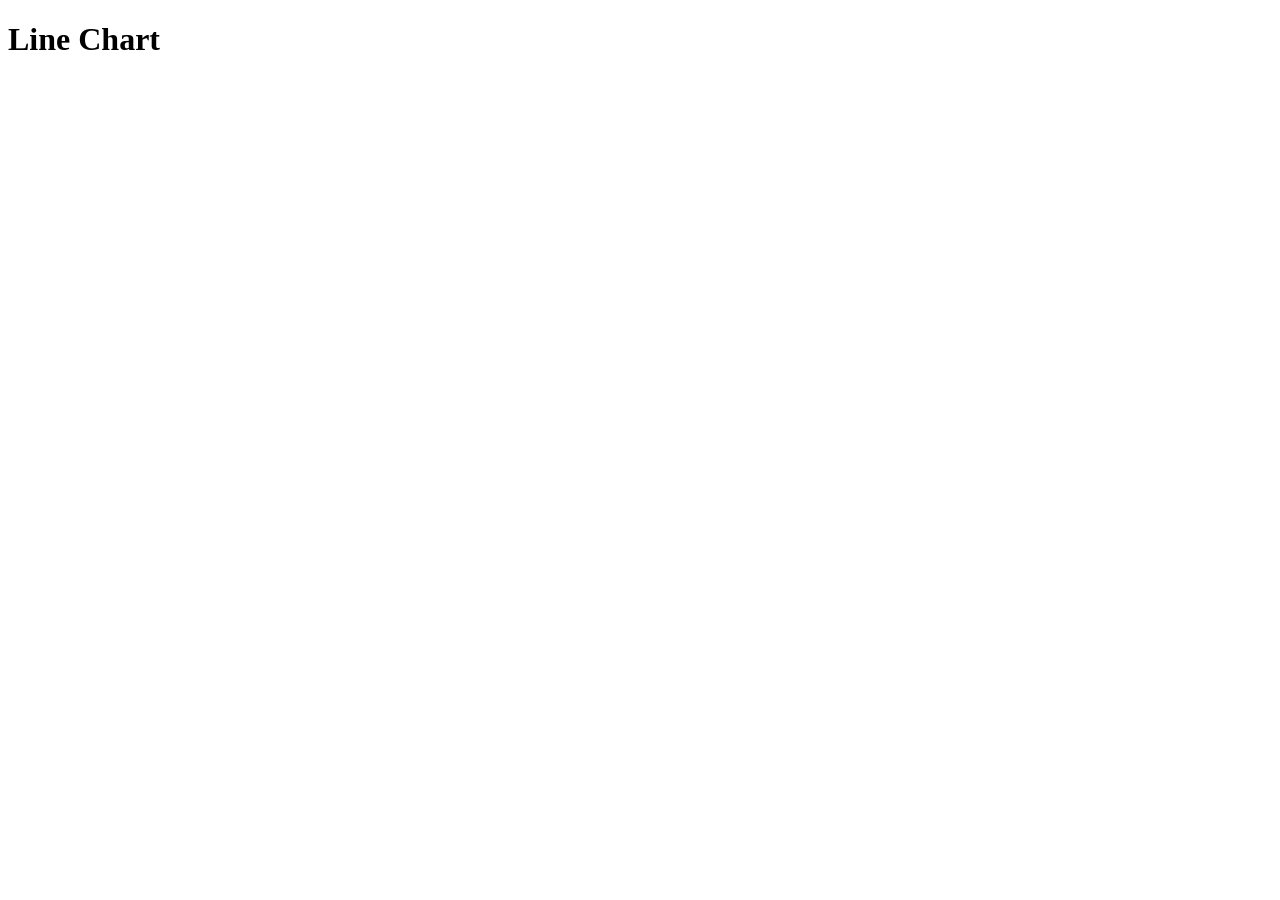
==== index.html @ 6250c504 "Added lineIndex" ====
<!DOCTYPE html>
<html lang="en">
<head>
    <meta charset="UTF-8">
    <meta name="viewport" content="width=device-width, initial-scale=1.0">
    <title>Linechart</title>
</head>
<body>
    <h1>Line Chart</h1>
    
</body>
</html>
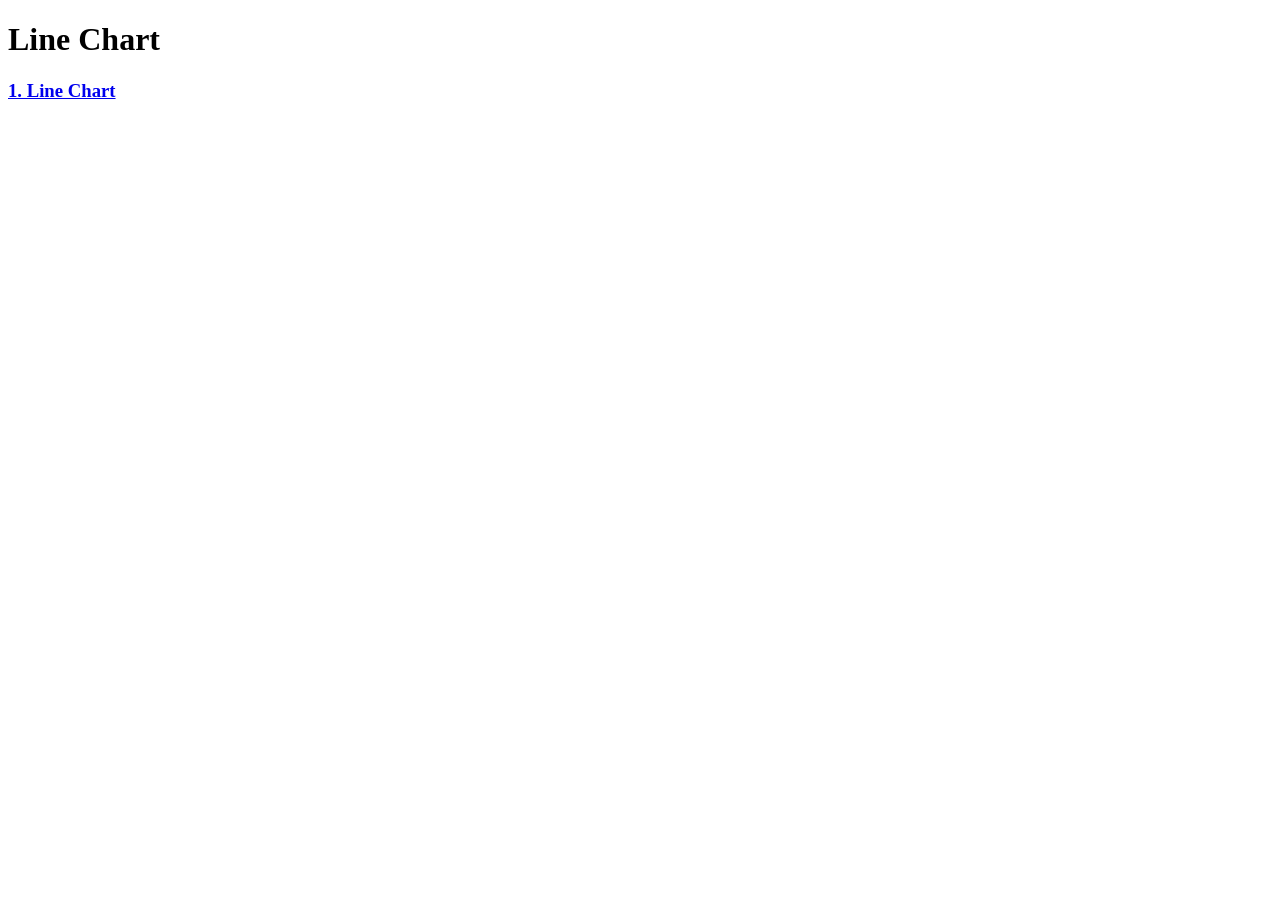
==== commit 8f17ba72: "Added Basic LineChart" ====
--- a/index.html
+++ b/index.html
@@ -7,6 +7,7 @@
 </head>
 <body>
     <h1>Line Chart</h1>
+    <h3><a href="linechart.html">1. Line Chart</a></h3>
     
 </body>
 </html>
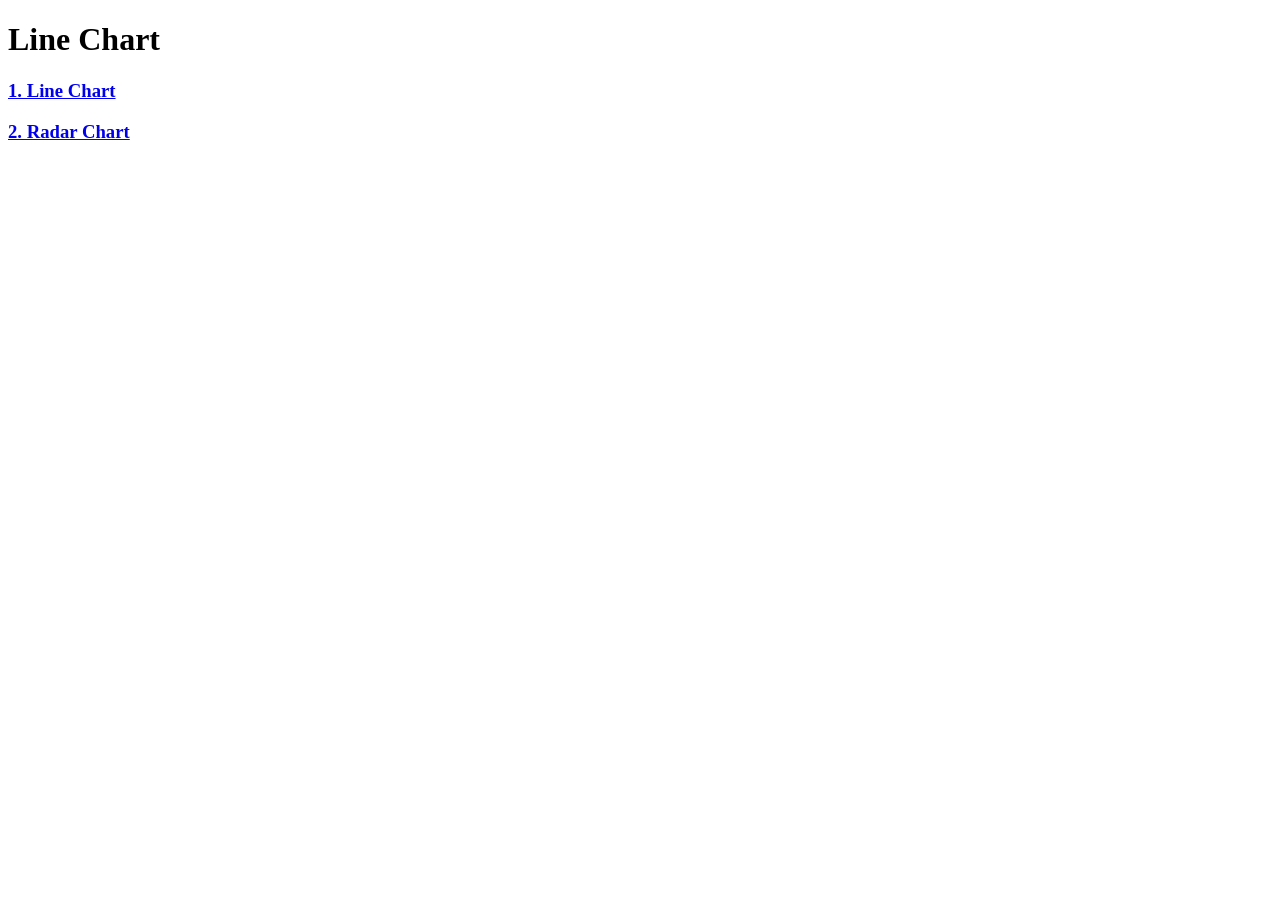
==== commit 6345ae97: "Added My Radarchart" ====
--- a/index.html
+++ b/index.html
@@ -8,6 +8,8 @@
 <body>
     <h1>Line Chart</h1>
     <h3><a href="linechart.html">1. Line Chart</a></h3>
+    <h3><a href="radar.html">2. Radar Chart</a></h3>
     
 </body>
+
 </html>
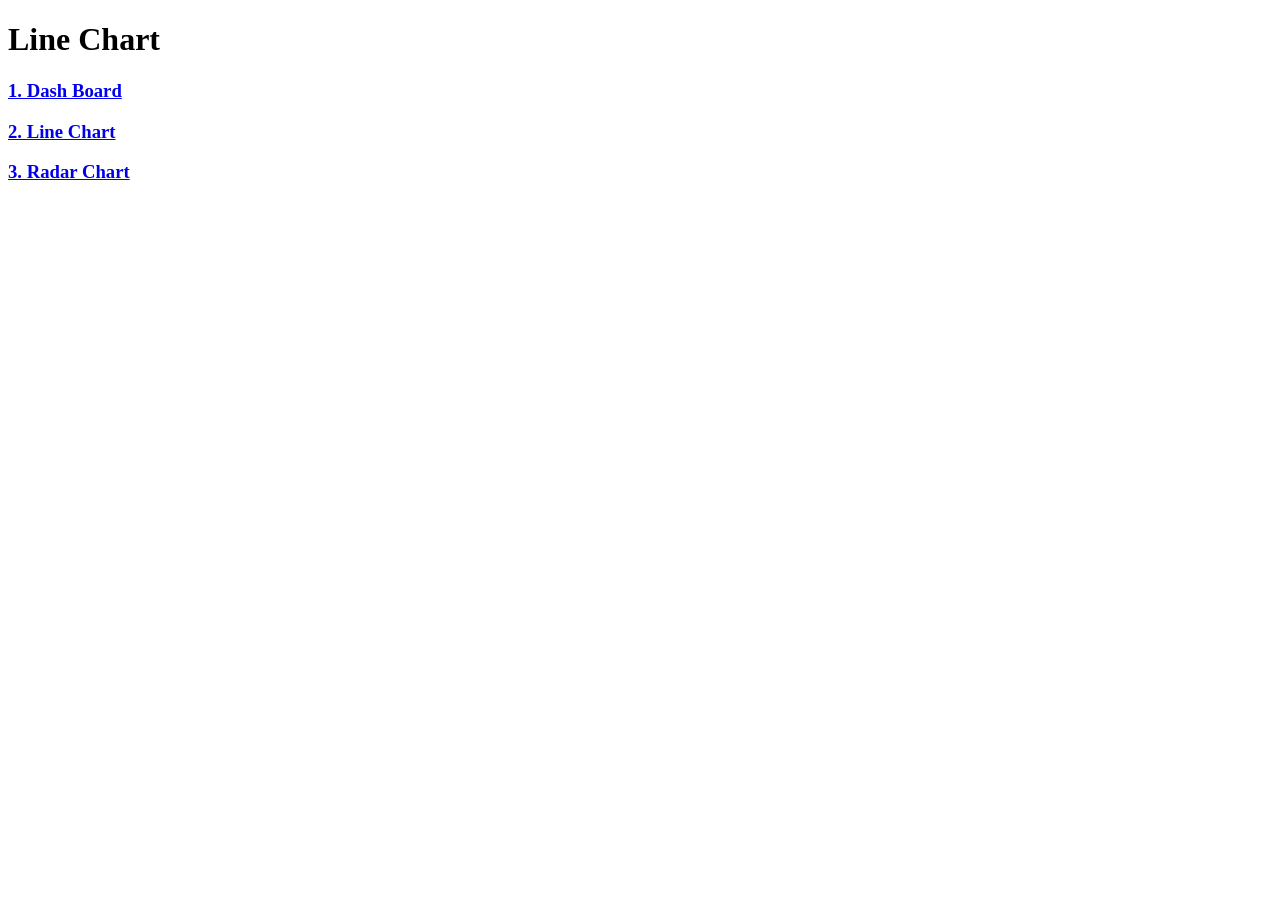
==== commit fd339244: "Added DashBoard" ====
--- a/index.html
+++ b/index.html
@@ -7,8 +7,9 @@
 </head>
 <body>
     <h1>Line Chart</h1>
-    <h3><a href="linechart.html">1. Line Chart</a></h3>
-    <h3><a href="radar.html">2. Radar Chart</a></h3>
+    <h3><a href="dashboard.html">1. Dash Board</a></h3>
+    <h3><a href="linechart.html">2. Line Chart</a></h3>
+    <h3><a href="radar.html">3. Radar Chart</a></h3>
     
 </body>
 
